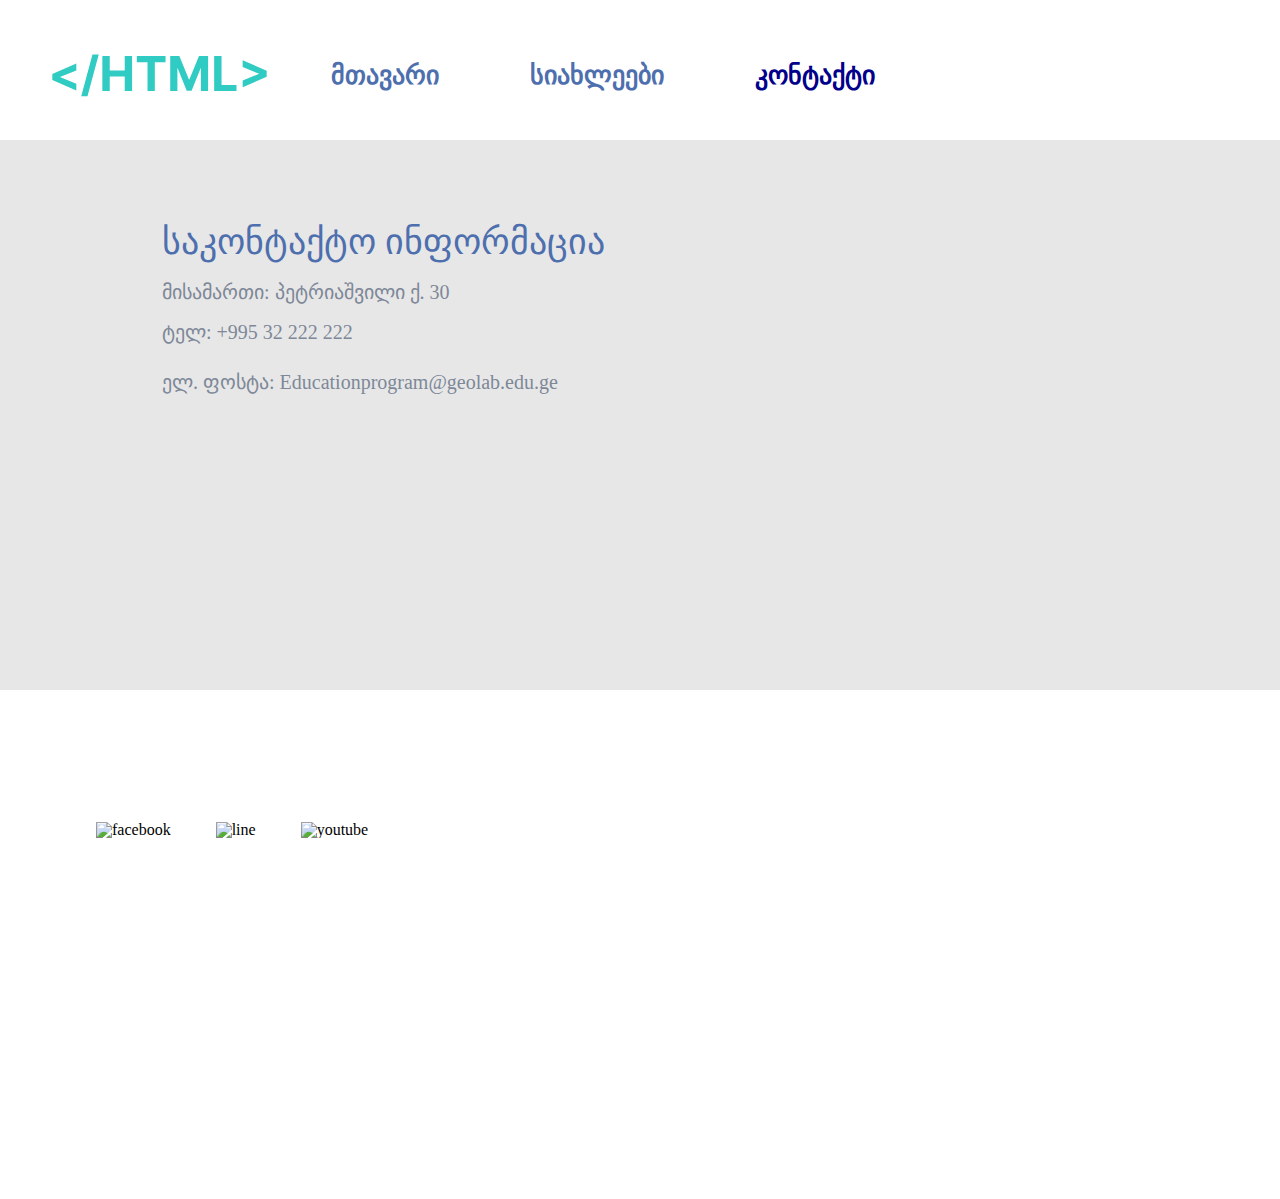
==== Pages/kontaqtebi.html @ bbea2484 "beginning" ====
<!DOCTYPE html>
<html>
	<head>
		<title>კონტაქტები</title>
		<link rel="stylesheet" type="text/css" href="../css/reset.css">
		<link rel="stylesheet" type="text/css" href="../css/style.css">
	</head>
	<body class="body3">

		<header class="header3">
			<img class="logo" src="../Images/HTML.svg" alt="logo">
			<nav>
				<ul>
					<li>
						<a href="../index.html">მთავარი</a>
					</li>
					<li>
						<a href="siaxleebi.html">სიახლეები</a>
					</li>
					<li>
						<a href="#" class="mesame">კონტაქტი</a>
					</li>
				</ul>
			</nav>
		</header>

	<section class="Cont">
		<div class="contacts">
			<p class="p1">საკონტაქტო ინფორმაცია</p>
			<p class="p2">მისამართი: პეტრიაშვილი ქ. 30</p>
			<p class="p3">ტელ: +995 32 222 222</p>
			<p class="p4">ელ. ფოსტა: Educationprogram@geolab.edu.ge</p>
		</div>
		<div class="maps"> 
		<iframe src="https://www.google.com/maps/embed?pb=!1m18!1m12!1m3!1d5911975.4615996545!2d29.32578649104495!3d43.65426881417721!2m3!1f0!2f0!3f0!3m2!1i1024!2i768!4f13.1!3m3!1m2!1s0x405db94b77d2f233%3A0xfe5cd6c659adc698!2sBlack%20Sea!5e0!3m2!1sen!2sge!4v1686059610573!5m2!1sen!2sge" width="700" height="399" style="border:0;" allowfullscreen="" loading="lazy" referrerpolicy="no-referrer-when-downgrade"></iframe>
		</div>
	</section>

		<footer class="footer_kontaqtebi">
			<img class="facebook" src="../images/facebook.svg" alt="facebook">
			<img class="line" src="../images/line.svg" alt="line">
			<img class="youtube" src="../images/youtube.svg" alt="youtube">
		</footer>


	</body>
</html>
---- css/style.css ----
.body1 {
	height: 2392px;
	margin-left: 52px;
}

/*HEADERI*/

.header1 {
	margin-bottom: 50px;
	padding-top: 54px;
}

.logo {
	vertical-align: middle;
	margin-right: 60px;
}

nav {
	display: inline-block;
	vertical-align: middle;
}

li {
	display: inline-block;
	margin-right: 87px;
}

a {
	font-size: 26px;
	color: #4E6FAE;
	font-weight: 700;
}



/*YVELA ARTIKLIS h3,h4,p,h6 da div-i*/

section {
	margin-bottom: 80px;
}
.Bbox {
	width: 50px;
	height: 50px;
	background-color: #5012D5;
	color: #84FF81;
	font-size: 24px;
	padding: 12px;
	margin-bottom: 18px;
}
h3 {
	font-size: 24px;
	color: #8D81FF;
	margin-bottom: 14px;
}
h4 {
	font-size: 20px;
	color: #4E6FAE;
	font-weight: 700;
	margin-bottom: 14px;
}

p {
	font-size: 16px;
	line-height: 19px;
	color: #4E6FAE;
	margin-bottom: 16px;
	font-family: 'FiraGO';
}

h6 {
	font-size: 16px;
	line-height: 19px;
	color: #4E6FAE;
	margin-bottom: 2px;
	font-family: 'FiraGO';
}

.pirveli {
	color: darkblue;
}

/*1 ARTIKLI*/

.pic1 {
	margin-right: 66px;
	margin-top: 14px;
}

.pbox1 {
	width: 778px;
	display: inline-block;
	vertical-align: top;
}



/*2 ARTIKLI*/

.pic2 {
	margin-right: 66px;
	margin-top: 14px;
}

.pbox2 {
	width: 778px;
	display: inline-block;
	vertical-align: top;
}


/*3 ARTIKLI*/

.pic3 {
	margin-bottom: 32px;
	margin-top: 14px;
}

.pbox3 {
	width: 1021px;
	height: 148px;
}



/*FOOTERI*/

.facebook {
	margin-right: 41px;
}

.youtube {
	margin-left: 41px;
}

footer {
	margin-bottom: 285px;
}





/*SIAXLEEEEEEBI*/

.body2 {
	height: 1353px;
	width: 1440px;
}

.header2 {
	margin-left: 52px;
	padding-top: 54px;
}

.meore {
	color: darkblue;
}

/*SHUA*/

.siaxl {
	font-family: 'FiraGO';
	width: 150px;
	height: 34px;
	font-size: 26px;
	color: #4E6FAE;
	font-weight: bold;
}

.ixile {
	width: 484px;
	height: 34px;
	font-family: 'FiraGO';
	font-size: 26px;
	color: #4E6FAE;
}

h5 {
	display: inline-block;
}

.line2 {
	margin-left: 18px;
	margin-right: 17px;
}

.siaxleebis_ch {
	margin-bottom: 26px;
	margin-top: 120px;
}


/*PIRVELI BOXI*/

.text1 {
	background-color: #E7E7E7;
	width: 500px;
	height: 192px;
	margin-right: 52px;
}

.lupa {
	padding: 29px 37px 41px 36px;
}


.img_p {
	display: inline-block;
	width: 335px;
	height: 95px;
	vertical-align: top;
	padding-top: 20px;
	padding-bottom: 32px;
	padding-right: 15px;
	font-size: 16px;
	color: #7E8898;
}




/*MEORE BOXI*/

.text2 {
	background-color: #E7E7E7;
	width: 500px;
	height: 192px;
	display: inline-block;
}

.mark {
	padding: 23px 21px 35px 38px;
}

.img2_p {
	display: inline-block;
	width: 335px;
	height: 95px;
	vertical-align: top;
	padding-top: 15px;
	padding-bottom: 37px;
	padding-right: 17px;
	font-size: 16px;
	color: #7E8898;
}


/*ORIVE zemo-p*/

.upper_p {
	height: 24px;
	padding-top: 21px;
	padding-left: 29px;
	font-size: 20px;
	color: #3F4145;
}





/*SEKCIEBIS DASHOREBA*/

.sectionn {
	display: inline-block;
}

.footer_siaxleebi {
	padding-top: 30px;
}

.whole {
	margin-left: 194px;
	margin-top: 97px;
}




/*KONTAQTEBI*/


.body3 {
	height: 1199px;
	width: 1660px;
}

.header3 {
	margin-left: 52px;
	padding-top: 54px;
	padding-bottom: 43px;
}

.mesame {
	color: darkblue;
}

.Cont  {
	background-color: #E7E7E7;
	width: 1660px;
	height: 550px;
	margin-left: 0px;
}

.contacts {
	display: inline-block;
	vertical-align: top;
	padding-left: 162px;
	padding-top: 93px;
}


.maps {
	padding-right: 80px;
	padding-bottom: 93px;
	padding-top: 70px;
	width: 700px;
	height: 399px;
	display: inline-block;
}

.p1 {
	width: 474px;
	height: 34px;
	font-family: 'Helvetica Neue';
	font-size: 36px;
	color: #4E6FAE;
}

.p2 {
	width: 307px;
	height: 24px;
	font-size: 20px;
	color: #7E8898;
}

.p3 {
	width: 217px;
	height: 34px;
	font-size: 20px;
	color: #7E8898;
}

.p4 {
	width: 434px;
	height: 34px;
	font-size: 20px;
	color: #7E8898;
}

.footer_kontaqtebi {
	margin-left: 96px;
	padding-top: 52px;
}
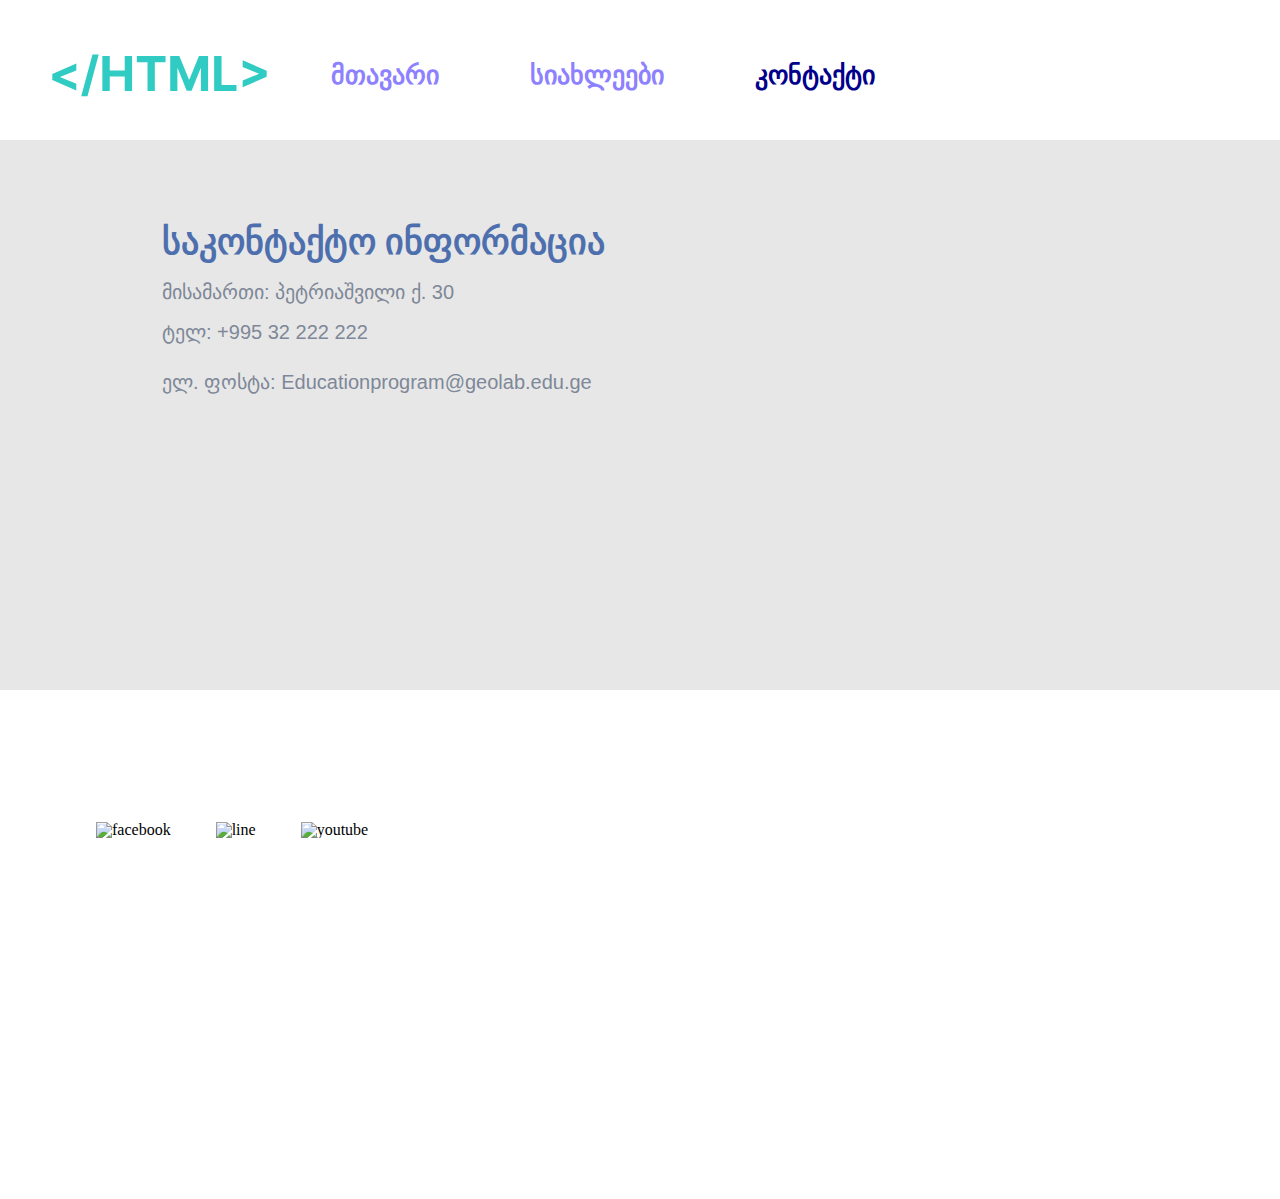
==== commit 47218b92: "ended fonts" ====
--- a/Pages/kontaqtebi.html
+++ b/Pages/kontaqtebi.html
@@ -2,6 +2,9 @@
 <html>
 	<head>
 		<title>კონტაქტები</title>
+
+		<link rel="stylesheet" href="https://cdn.web-fonts.ge/fonts/bpg-algeti/css/bpg-algeti.min.css">
+
 		<link rel="stylesheet" type="text/css" href="../css/reset.css">
 		<link rel="stylesheet" type="text/css" href="../css/style.css">
 	</head>
--- a/css/style.css
+++ b/css/style.css
@@ -27,7 +27,7 @@
 
 a {
 	font-size: 26px;
-	color: #4E6FAE;
+	color: #8D81FF;
 	font-weight: 700;
 }
 
@@ -51,12 +51,14 @@
 	font-size: 24px;
 	color: #8D81FF;
 	margin-bottom: 14px;
+	font-family: 'BPG Nino Mkhedruli', sans-serif;
 }
 h4 {
 	font-size: 20px;
 	color: #4E6FAE;
 	font-weight: 700;
 	margin-bottom: 14px;
+	font-family: "BPG Arial Caps", sans-serif;
 }
 
 p {
@@ -64,7 +66,6 @@
 	line-height: 19px;
 	color: #4E6FAE;
 	margin-bottom: 16px;
-	font-family: 'FiraGO';
 }
 
 h6 {
@@ -72,7 +73,6 @@
 	line-height: 19px;
 	color: #4E6FAE;
 	margin-bottom: 2px;
-	font-family: 'FiraGO';
 }
 
 .pirveli {
@@ -90,7 +90,9 @@
 	width: 778px;
 	display: inline-block;
 	vertical-align: top;
-}
+	font-family: "BPG Square", sans-serif;
+}
+
 
 
 
@@ -105,6 +107,7 @@
 	width: 778px;
 	display: inline-block;
 	vertical-align: top;
+	font-family: 'BPG Square', sans-serif;
 }
 
 
@@ -118,6 +121,8 @@
 .pbox3 {
 	width: 1021px;
 	height: 148px;
+	font-family: 'BPG Nostalgia', sans-serif;
+	font-weight: 1000;
 }
 
 
@@ -159,20 +164,20 @@
 /*SHUA*/
 
 .siaxl {
-	font-family: 'FiraGO';
 	width: 150px;
 	height: 34px;
 	font-size: 26px;
 	color: #4E6FAE;
 	font-weight: bold;
+	font-family: "BPG Arial Caps", sans-serif;
 }
 
 .ixile {
 	width: 484px;
 	height: 34px;
-	font-family: 'FiraGO';
 	font-size: 26px;
 	color: #4E6FAE;
+	font-family: "BPG Arial Caps", sans-serif;
 }
 
 h5 {
@@ -197,6 +202,7 @@
 	width: 500px;
 	height: 192px;
 	margin-right: 52px;
+	font-family: 'Roboto', sans-serif;
 }
 
 .lupa {
@@ -226,6 +232,7 @@
 	width: 500px;
 	height: 192px;
 	display: inline-block;
+	font-family: 'Roboto', sans-serif;
 }
 
 .mark {
@@ -322,9 +329,9 @@
 .p1 {
 	width: 474px;
 	height: 34px;
-	font-family: 'Helvetica Neue';
 	font-size: 36px;
 	color: #4E6FAE;
+	font-weight: 700;
 }
 
 .p2 {
@@ -332,6 +339,7 @@
 	height: 24px;
 	font-size: 20px;
 	color: #7E8898;
+	font-family: "BPG Algeti", sans-serif;
 }
 
 .p3 {
@@ -339,6 +347,7 @@
 	height: 34px;
 	font-size: 20px;
 	color: #7E8898;
+	font-family: "BPG Algeti", sans-serif;
 }
 
 .p4 {
@@ -346,9 +355,10 @@
 	height: 34px;
 	font-size: 20px;
 	color: #7E8898;
+	font-family: "BPG Algeti", sans-serif;
 }
 
 .footer_kontaqtebi {
 	margin-left: 96px;
 	padding-top: 52px;
-}+}
